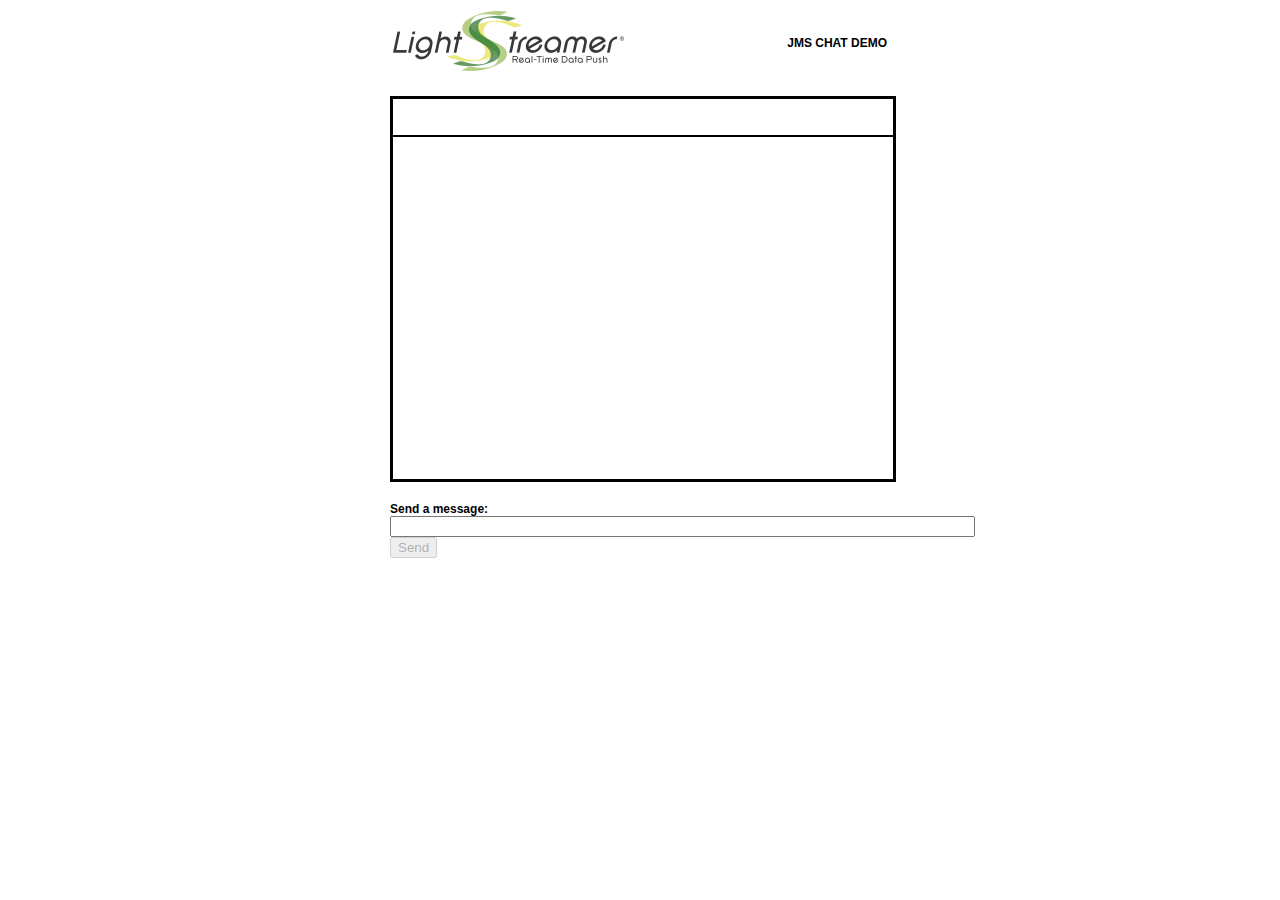
==== index.html @ f844a2aa "First commit" ====
<!DOCTYPE html>

<!--
  LIGHTSTREAMER - www.lightstreamer.com
  JMS Chat Demo

  Copyright 2013 Weswit s.r.l.

  Licensed under the Apache License, Version 2.0 (the "License");
  you may not use this file except in compliance with the License.
  You may obtain a copy of the License at

  http://www.apache.org/licenses/LICENSE-2.0

  Unless required by applicable law or agreed to in writing, software
  distributed under the License is distributed on an "AS IS" BASIS,
  WITHOUT WARRANTIES OR CONDITIONS OF ANY KIND, either express or implied.
  See the License for the specific language governing permissions and
  limitations under the License.
-->

<html>

<head>
  <meta http-equiv="Content-Type" content="text/html; charset=iso-8859-1" />
  <title>Lightstreamer :: JMS Chat Demo</title>
  <link rel="stylesheet" type="text/css" href="css/chat.css" />
  <script src="require.js"></script>
  <script src="lightstreamer.js"></script>
  <script src="lightstreamer-jms.js"></script>
</head>

<body>
  <div id="wrap">
    <table width="500" border="0">
      <tr>
        <td><a href="http://www.lightstreamer.com" target="_blank">
          <img src="images/logo.png" alt="LIGHTSTREAMER" hspace="0" border="0" /></a></td>
        <td class="demoTitle">JMS CHAT DEMO</td>
      </tr>
    </table>

    <br />

    <!-- Message container; the scrollbar will be handled by Lightstreamer -->
    <div id="message_scroll" class="messagePanel">
      <!-- message row template; will be cloned for each incoming message -->
      <div class="messageContainer" id="messages" data-source="lightstreamer">
        <span class="messageTimestamp" data-source="lightstreamer" data-field="timestamp"></span>
        <br />
        <div class="messageText" data-source="lightstreamer" data-field="message"></div>
      </div>
    </div>

    <!-- message submission form -->
    <form onSubmit="submitForm(); return false;" class="formPanel">
      <div class="sendTitle">Send a message:</div>
      <div class="formElements">
        <input id="user_message" type="text" size="70" />
        <input id="mex_button" type="submit" disabled value="Send" />
      </div>
    </form>
  </div>

	<!-- Application code -->
	<script type="text/javascript">

		// References for later use
		var connection= null;
		var topicSession= null;
		var queueSession= null;
		var row= 1;

		require(["ConnectionFactory", "DynaGrid", "StatusWidget"], function(ConnectionFactory, DynaGrid, StatusWidget) {
			ConnectionFactory.createConnection(function(conn) {
				connection= conn;

				// Connection succeeded, topic subscription
				topicSession= conn.createSession(false, "PRE_ACK");
				var topic= topicSession.createTopic("chatTopic");
				var consumer= topicSession.createConsumer(topic, null);

				// Create the DynaGrid
				var chatGrid= new DynaGrid("messages",true);

				chatGrid.setMaxDynaRows("unlimited"); // The grid will expand with no limits
				chatGrid.setAutoScroll("ELEMENT", "message_scroll"); // Automatic scrolling for new messages
				chatGrid.setAutoCleanBehavior(true, false);
				chatGrid.addListener({
					onVisualUpdate: function(key, info, domNode) {
						if (info == null) {

						    // Cleaning
							return;
						}

						info.setHotTime(1000); // Message highlighting time
						info.setHotToColdTime(2500); // Highlight fading time
						info.setCellAttribute("message", "red", "#000090", "color");

						// Set background color for the new row
						domNode.style.backgroundColor= "#FFFFE0";
					}
				});

				// Add listener to message consumer
				consumer.setMessageListener({
					onMessage: function(message) {

						// Message received
						var simpleChatMessage= message.body;

						// Update the dyna grid
						chatGrid.updateRow(row, simpleChatMessage);
						row++;
					}
				});

				// Start the connection
				conn.start();

			}, function(errorCode, errorMessage) {

				// Connection failed, show the error
				alert("Error: " + errorCode + " " + errorMessage);

			}, "http://localhost:8080/", "JMS", "HornetQ",  // Change data adapter here
				null, null, function(lsClient) {

				// Enable connection sharing and status widget (optional)
				lsClient.connectionSharing.enableSharing("JMSDemoCommonConnection", "ATTACH", "CREATE");
				lsClient.addListener(new StatusWidget("left", "0px", true));

				// Add listener to enable buttons only when connected
				lsClient.addListener({
					onStatusChange: function(newStatus) {
						if (newStatus.indexOf("CONNECTED") == 0)
							document.getElementById("mex_button").disabled= false;
						else
							document.getElementById("mex_button").disabled= true;
					}
				});
			});
		});

	  	function submitForm() {
			var textField= document.getElementById("user_message");
			if (textField) {
		  		var text= textField.value;
		  		textField.value = "";

		  		if (!text) {
					alert("Can't send an empty message");

		  		} else {
					var mex= "CHAT|" + text;

					if (queueSession == null)
						queueSession= connection.createSession(false, "AUTO_ACK");

					// Send message to chat queue
					var queue= queueSession.createQueue("chatQueue");
					var producer= queueSession.createProducer(queue, null);

					var msg= queueSession.createTextMessage(mex);
					producer.send(msg);
		  		}
			}
	  	}
	</script>

</body>

</html>
---- css/chat.css ----
/*
 * LIGHTSTREAMER - www.lightstreamer.com
 *  JMS Chat Demo
 *
 * Copyright 2013 Weswit Srl
 *
 * Licensed under the Apache License, Version 2.0 (the "License");
 * you may not use this file except in compliance with the License.
 * You may obtain a copy of the License at
 *
 * http://www.apache.org/licenses/LICENSE-2.0
 *
 * Unless required by applicable law or agreed to in writing, software
 * distributed under the License is distributed on an "AS IS" BASIS,
 * WITHOUT WARRANTIES OR CONDITIONS OF ANY KIND, either express or implied.
 * See the License for the specific language governing permissions and
 * limitations under the License.
 */
.demoTitle {
  font-family: Verdana, Arial, Helvetica, Sans-serif;
  font-size: 9pt;
  color: #000000;
  font-weight: bold;
  text-align: right;
}
.messagePanel {
  width: 500px;
  height: 380px;
  overflow: auto;
  border-style: solid;
  border-width: 3px;
  background-color: #ffffff;
}
.messageContainer {
  border-bottom-style: solid;
  border-bottom-width: 2px;
  border-bottom-color: #000000;
  padding-left: 10px;
  padding-right: 10px;
  padding-top: 5x;
  padding-bottom: 3px;
}
.messageTimestamp {
  font-family: Sans-serif;
  font-size: 9pt;
  color: #000000;
}
.messageIP {
  font-family: Sans-serif;
  font-size: 8pt;
  color: #000000;
}
.messageNick {
  font-family: Sans-serif;
  font-size: 7pt;
  color: #808080;
}
.messageText{
  font-family: Sans-serif;
  overflow: auto;
  color: #000090;
  font-weight: bold;
  padding-bottom: 15px;
}
.sendTitle {
  font-family: Sans-serif;
  font-size: 9pt;
  color: #000000;
  font-weight: bold;
}
.formPanel {
  margin-top: 20px;
}
.formElements {
  float:left;
  font-size: 10pt;
}
#wrap {
  width: 500px;
  margin: 0 auto;
}
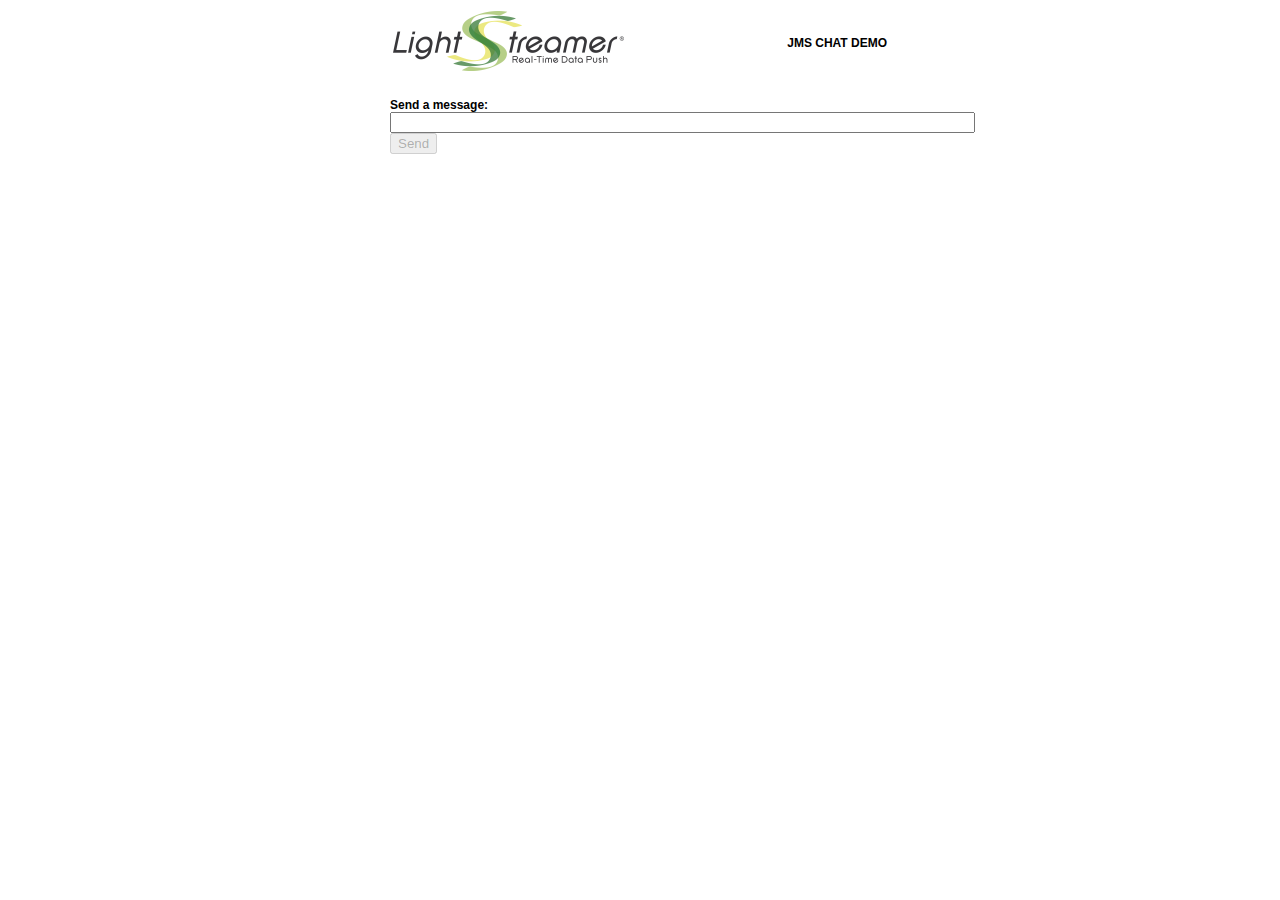
==== commit dc2c5b5b: "Use jquery instead of using a DynaGrid. Hot-link some libraries" ====
--- a/index.html
+++ b/index.html
@@ -25,9 +25,10 @@
   <meta http-equiv="Content-Type" content="text/html; charset=iso-8859-1" />
   <title>Lightstreamer :: JMS Chat Demo</title>
   <link rel="stylesheet" type="text/css" href="css/chat.css" />
-  <script src="require.js"></script>
-  <script src="lightstreamer.js"></script>
+  <script src="http://demos.lightstreamer.com/commons/require.js"></script>
+  <script src="http://demos.lightstreamer.com/commons/lightstreamer.js"></script>
   <script src="lightstreamer-jms.js"></script>
+  <script src="http://code.jquery.com/jquery-2.1.1.min.js"></script>
 </head>
 
 <body>
@@ -40,18 +41,14 @@
       </tr>
     </table>
 
-    <br />
 
-    <!-- Message container; the scrollbar will be handled by Lightstreamer -->
-    <div id="message_scroll" class="messagePanel">
-      <!-- message row template; will be cloned for each incoming message -->
-      <div class="messageContainer" id="messages" data-source="lightstreamer">
-        <span class="messageTimestamp" data-source="lightstreamer" data-field="timestamp"></span>
-        <br />
-        <div class="messageText" data-source="lightstreamer" data-field="message"></div>
-      </div>
+    <!-- Message container -->
+    <div id="messages">
+      
+    
     </div>
-
+    
+    
     <!-- message submission form -->
     <form onSubmit="submitForm(); return false;" class="formPanel">
       <div class="sendTitle">Send a message:</div>
@@ -62,112 +59,100 @@
     </form>
   </div>
 
-	<!-- Application code -->
-	<script type="text/javascript">
+  <!-- Application code -->
+  <script type="text/javascript">
+  
+    //we will use this to listen for received messages
+    var messageListener = {
+        onMessage: function(message) {
+          // Message received
+          var simpleChatMessage= message.getObject();
+          
+          //add the message to the html using jquery 
+          $("#messages").append(
+              $("<div>"). //create a div per each message
+                append($("<span>").text(simpleChatMessage.timestamp).addClass("timestamp")). //fill it with timestamp (simpleChatMessage.timestamp)
+                append(": ").
+                append($("<span>").text(simpleChatMessage.message).addClass("message")). //fill it with the message (simpleChatMessage.message)
+                addClass("messageContainer")
+              ).scrollTop($("#messages").prop("scrollHeight")); //move the scrollbar on the bottom
+               
+        }
+        
+    };
 
-		// References for later use
-		var connection= null;
-		var topicSession= null;
-		var queueSession= null;
-		var row= 1;
+    //we'll use these in the submitForm function
+    var connection= null;
+    var queueSession= null;
+    
+    require(["ConnectionFactory", "StatusWidget"], function(ConnectionFactory, StatusWidget) {
+      
+      
+      ConnectionFactory.createConnection(function(conn) {
+        connection= conn;
 
-		require(["ConnectionFactory", "DynaGrid", "StatusWidget"], function(ConnectionFactory, DynaGrid, StatusWidget) {
-			ConnectionFactory.createConnection(function(conn) {
-				connection= conn;
+        // Connection succeeded, topic subscription
+        var topicSession= conn.createSession(false, "PRE_ACK");
+        var topic= topicSession.createTopic("chatTopic");
+        var consumer= topicSession.createConsumer(topic, null);
 
-				// Connection succeeded, topic subscription
-				topicSession= conn.createSession(false, "PRE_ACK");
-				var topic= topicSession.createTopic("chatTopic");
-				var consumer= topicSession.createConsumer(topic, null);
+        // Add the previously declared listener to the message consumer
+        consumer.setMessageListener(messageListener);
 
-				// Create the DynaGrid
-				var chatGrid= new DynaGrid("messages",true);
+        // Start the connection
+        conn.start();
 
-				chatGrid.setMaxDynaRows("unlimited"); // The grid will expand with no limits
-				chatGrid.setAutoScroll("ELEMENT", "message_scroll"); // Automatic scrolling for new messages
-				chatGrid.setAutoCleanBehavior(true, false);
-				chatGrid.addListener({
-					onVisualUpdate: function(key, info, domNode) {
-						if (info == null) {
+      }, function(errorCode, errorMessage) {
 
-						    // Cleaning
-							return;
-						}
+        // Connection failed, show the error
+        alert("Error: " + errorCode + " " + errorMessage);
 
-						info.setHotTime(1000); // Message highlighting time
-						info.setHotToColdTime(2500); // Highlight fading time
-						info.setCellAttribute("message", "red", "#000090", "color");
+      }, "http://localhost:8080/", "JMS", "HornetQ",  // Change data adapter here
+        null, null, function(lsClient) {
 
-						// Set background color for the new row
-						domNode.style.backgroundColor= "#FFFFE0";
-					}
-				});
+        // Enable connection sharing and status widget (optional)
+        lsClient.connectionSharing.enableSharing("JMSDemoCommonConnection", "ATTACH", "CREATE");
+        lsClient.addListener(new StatusWidget("left", "0px", true));
 
-				// Add listener to message consumer
-				consumer.setMessageListener({
-					onMessage: function(message) {
+        // Add listener to enable buttons only when connected
+        lsClient.addListener({
+          onStatusChange: function(newStatus) {
+            if (newStatus.indexOf("CONNECTED") == 0) {
+              document.getElementById("mex_button").disabled= false;
+            } else {
+              document.getElementById("mex_button").disabled= true;
+            }
+          }
+        });
+      });
+    });
+    
+    function submitForm() {
+      var textField= document.getElementById("user_message");
+      if (textField) {
+        var text= textField.value;
+        textField.value = "";
 
-						// Message received
-						var simpleChatMessage= message.body;
+        if (!text) {
+          alert("Can't send an empty message");
 
-						// Update the dyna grid
-						chatGrid.updateRow(row, simpleChatMessage);
-						row++;
-					}
-				});
+        } else {
+          var mex= "CHAT|" + text;
 
-				// Start the connection
-				conn.start();
+          if (queueSession == null) {
+            queueSession= connection.createSession(false, "AUTO_ACK");
+          }
 
-			}, function(errorCode, errorMessage) {
+          // Send message to chat queue
+          var queue= queueSession.createQueue("chatQueue");
+          var producer= queueSession.createProducer(queue, null);
 
-				// Connection failed, show the error
-				alert("Error: " + errorCode + " " + errorMessage);
-
-			}, "http://localhost:8080/", "JMS", "HornetQ",  // Change data adapter here
-				null, null, function(lsClient) {
-
-				// Enable connection sharing and status widget (optional)
-				lsClient.connectionSharing.enableSharing("JMSDemoCommonConnection", "ATTACH", "CREATE");
-				lsClient.addListener(new StatusWidget("left", "0px", true));
-
-				// Add listener to enable buttons only when connected
-				lsClient.addListener({
-					onStatusChange: function(newStatus) {
-						if (newStatus.indexOf("CONNECTED") == 0)
-							document.getElementById("mex_button").disabled= false;
-						else
-							document.getElementById("mex_button").disabled= true;
-					}
-				});
-			});
-		});
-
-	  	function submitForm() {
-			var textField= document.getElementById("user_message");
-			if (textField) {
-		  		var text= textField.value;
-		  		textField.value = "";
-
-		  		if (!text) {
-					alert("Can't send an empty message");
-
-		  		} else {
-					var mex= "CHAT|" + text;
-
-					if (queueSession == null)
-						queueSession= connection.createSession(false, "AUTO_ACK");
-
-					// Send message to chat queue
-					var queue= queueSession.createQueue("chatQueue");
-					var producer= queueSession.createProducer(queue, null);
-
-					var msg= queueSession.createTextMessage(mex);
-					producer.send(msg);
-		  		}
-			}
-	  	}
-	</script>
+          var msg= queueSession.createTextMessage(mex);
+          producer.send(msg);
+        }
+      }
+    }
+  </script>
 
 </body>
 
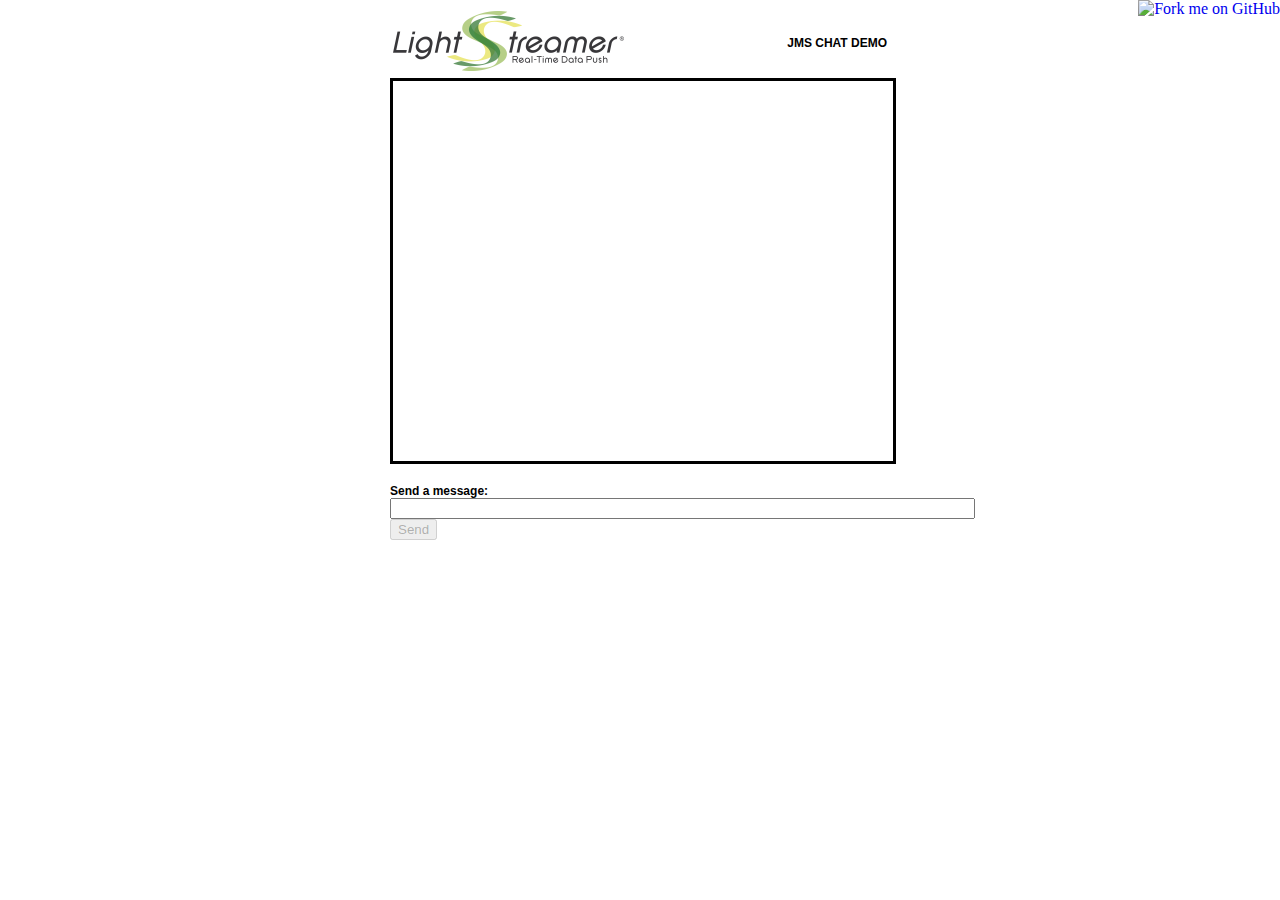
==== commit 5c4bbd98: "add github ribbon" ====
--- a/index.html
+++ b/index.html
@@ -32,6 +32,7 @@
 </head>
 
 <body>
+  <a href="https://github.com/Weswit/Lightstreamer-JMS-example-Chat-client-javascript"><img style="position: absolute; top: 0; right: 0; border: 0; z-index:1" src="https://s3.amazonaws.com/github/ribbons/forkme_right_darkblue_121621.png" alt="Fork me on GitHub"></a>
   <div id="wrap">
     <table width="500" border="0">
       <tr>
--- a/css/chat.css
+++ b/css/chat.css
@@ -23,7 +23,7 @@
   font-weight: bold;
   text-align: right;
 }
-.messagePanel {
+#messages {
   width: 500px;
   height: 380px;
   overflow: auto;
@@ -35,27 +35,15 @@
   border-bottom-style: solid;
   border-bottom-width: 2px;
   border-bottom-color: #000000;
-  padding-left: 10px;
-  padding-right: 10px;
-  padding-top: 5x;
-  padding-bottom: 3px;
+  padding: 5px 10px;
+  background-color: #FFFFE0;
 }
-.messageTimestamp {
+.timestamp {
   font-family: Sans-serif;
   font-size: 9pt;
   color: #000000;
 }
-.messageIP {
-  font-family: Sans-serif;
-  font-size: 8pt;
-  color: #000000;
-}
-.messageNick {
-  font-family: Sans-serif;
-  font-size: 7pt;
-  color: #808080;
-}
-.messageText{
+.message {
   font-family: Sans-serif;
   overflow: auto;
   color: #000090;
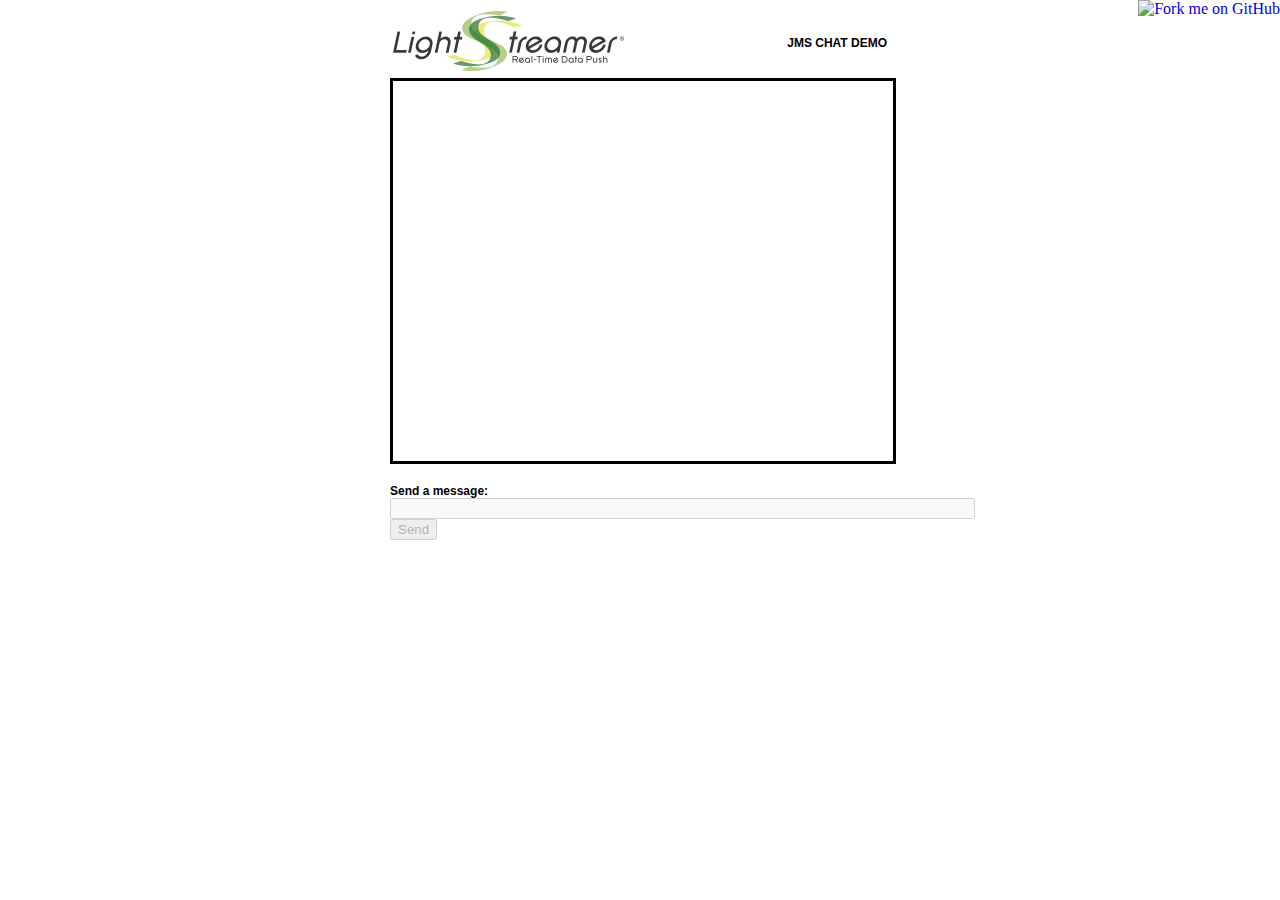
==== commit b9e106cc: "move form-enabling call" ====
--- a/index.html
+++ b/index.html
@@ -54,7 +54,7 @@
     <form onSubmit="submitForm(); return false;" class="formPanel">
       <div class="sendTitle">Send a message:</div>
       <div class="formElements">
-        <input id="user_message" type="text" size="70" />
+        <input id="user_message" type="text" disabled size="70" />
         <input id="mex_button" type="submit" disabled value="Send" />
       </div>
     </form>
@@ -102,6 +102,9 @@
 
         // Start the connection
         conn.start();
+        
+        //enable form
+        $("input").prop('disabled', false);
 
       }, function(errorCode, errorMessage) {
 
@@ -114,17 +117,6 @@
         // Enable connection sharing and status widget (optional)
         lsClient.connectionSharing.enableSharing("JMSDemoCommonConnection", "ATTACH", "CREATE");
         lsClient.addListener(new StatusWidget("left", "0px", true));
-
-        // Add listener to enable buttons only when connected
-        lsClient.addListener({
-          onStatusChange: function(newStatus) {
-            if (newStatus.indexOf("CONNECTED") == 0) {
-              document.getElementById("mex_button").disabled= false;
-            } else {
-              document.getElementById("mex_button").disabled= true;
-            }
-          }
-        });
       });
     });
     
